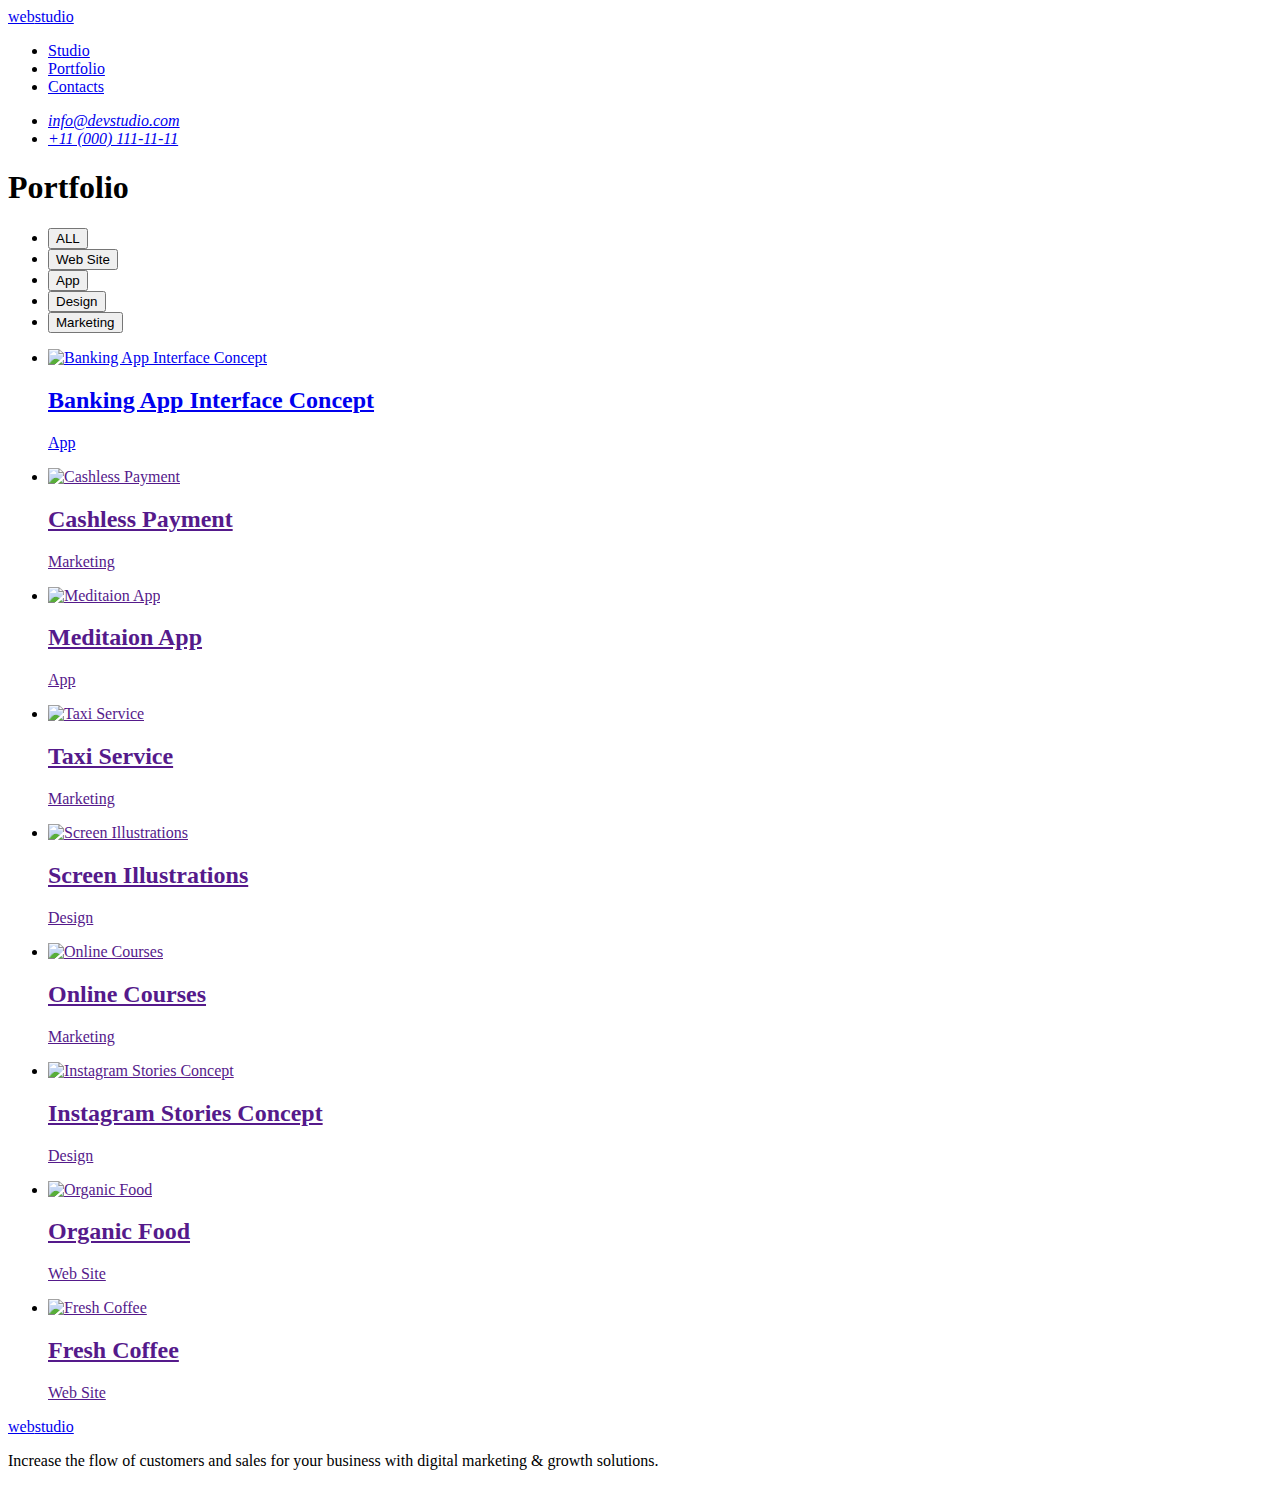
==== portfolio.html @ c8c0c943 "Update portfolio.html" ====
<!DOCTYPE html>
<html lang="en">
  <head>
    <meta charset="UTF-8" />
    <meta http-equiv="X-UA-Compatible" content="IE=edge" />
    <meta name="viewport" content="width=device-width, initial-scale=1.0" />
    <title>Portfolio</title>
    <link
      href="https://fonts.googleapis.com/css2?family=Raleway:wght@800&family=Roboto:wght@400;500;700;900&display=swap"
      rel="stylesheet"
    />
    <link rel="stylesheet" href="./css/style.css" />
  </head>
  <body>
    <header>
      <nav class="nav">
        <a class="logo" href="./index.html">
          <span class="logo-accent">web</span>studio
        </a>
        <ul class="list">
          <li><a class="link" href="/studio">Studio</a></li>
          <li>
            <a class="link current" href="./portfolio.html" target="_self"
              >Portfolio</a
            >
          </li>
          <li><a class="link" href="/contacts">Contacts</a></li>
        </ul>
      </nav>
      <address class="contacts">
        <ul class="list">
          <li>
            <a class="link" href="mailto:info@devstudio.com">
              info@devstudio.com
            </a>
          </li>
          <li>
            <a class="link" href="tel:+110001111111">+11 (000) 111-11-11</a>
          </li>
        </ul>
      </address>
    </header>
    <main>
      <section class="section">
        <header>
          <h1 class="hidden">Portfolio</h1>
          <ul class="list">
            <li class="list"><button class="button">ALL</button></li>
            <li class="list"><button class="button">Web Site</button></li>
            <li class="list"><button class="button">App</button></li>
            <li class="list"><button class="button">Design</button></li>
            <li class="list"><button class="button">Marketing</button></li>
          </ul>
        </header>
        <ul class="portfolio list">
          <li>
            <a href="/" class="link">
              <img
                src="./images/banking-app.jpg"
                alt="Banking App Interface Concept"
                width="360"
              />
              <h2 class="title">Banking App Interface Concept</h2>
              <p class="text">App</p>
            </a>
          </li>
          <li class="card">
            <a href="" class="link">
              <img
                src="./images/cashless-payment.jpg"
                alt="Cashless Payment"
                width="360"
              />
              <h2 class="title">Cashless Payment</h2>
              <p>Marketing</p>
            </a>
          </li>
          <li class="card">
            <a href="" class="link">
              <img
                src="./images/meditation-app.jpg"
                alt="Meditaion App"
                width="360"
              />
              <h2 class="title">Meditaion App</h2>
              <p>App</p>
            </a>
          </li>
          <li class="card">
            <a href="" class="link">
              <img
                src="./images/taxi-service.jpg"
                alt="Taxi Service"
                width="360"
              />
              <h2 class="title">Taxi Service</h2>
              <p>Marketing</p>
            </a>
          </li>
          <li class="card">
            <a href="" class="link">
              <img
                src="./images/screen-illustrations.jpg"
                alt="Screen Illustrations"
                width="360"
              />
              <h2 class="title">Screen Illustrations</h2>
              <p>Design</p>
            </a>
          </li>
          <li class="card">
            <a href="" class="link">
              <img
                src="./images/online-courses.jpg"
                alt="Online Courses"
                width="360"
              />
              <h2 class="title">Online Courses</h2>
              <p>Marketing</p>
            </a>
          </li>
          <li class="card">
            <a href="" class="link">
              <img
                src="./images/instagram-stories-concept.jpg"
                alt="Instagram Stories Concept"
                width="360"
              />
              <h2 class="title">Instagram Stories Concept</h2>
              <p>Design</p>
            </a>
          </li>
          <li class="card">
            <a href="" class="link">
              <img
                src="./images/organic-food.jpg"
                alt="Organic Food"
                width="360"
              />
              <h2 class="title">Organic Food</h2>
              <p>Web Site</p>
            </a>
          </li>
          <li class="card">
            <a href="" class="link">
              <img
                src="./images/fresh-coffe.jpg"
                alt="Fresh Coffee"
                width="360"
              />
              <h2 class="title">Fresh Coffee</h2>
              <p>Web Site</p>
            </a>
          </li>
        </ul>
      </section>
    </main>
    <footer class="footer">
      <a class="logo" href="/"><span class="logo-accent">web</span>studio</a>
      <p class="text">
        Increase the flow of customers and sales for your business with digital marketing & growth solutions.

      </p>
    </footer>
  </body>
</html>
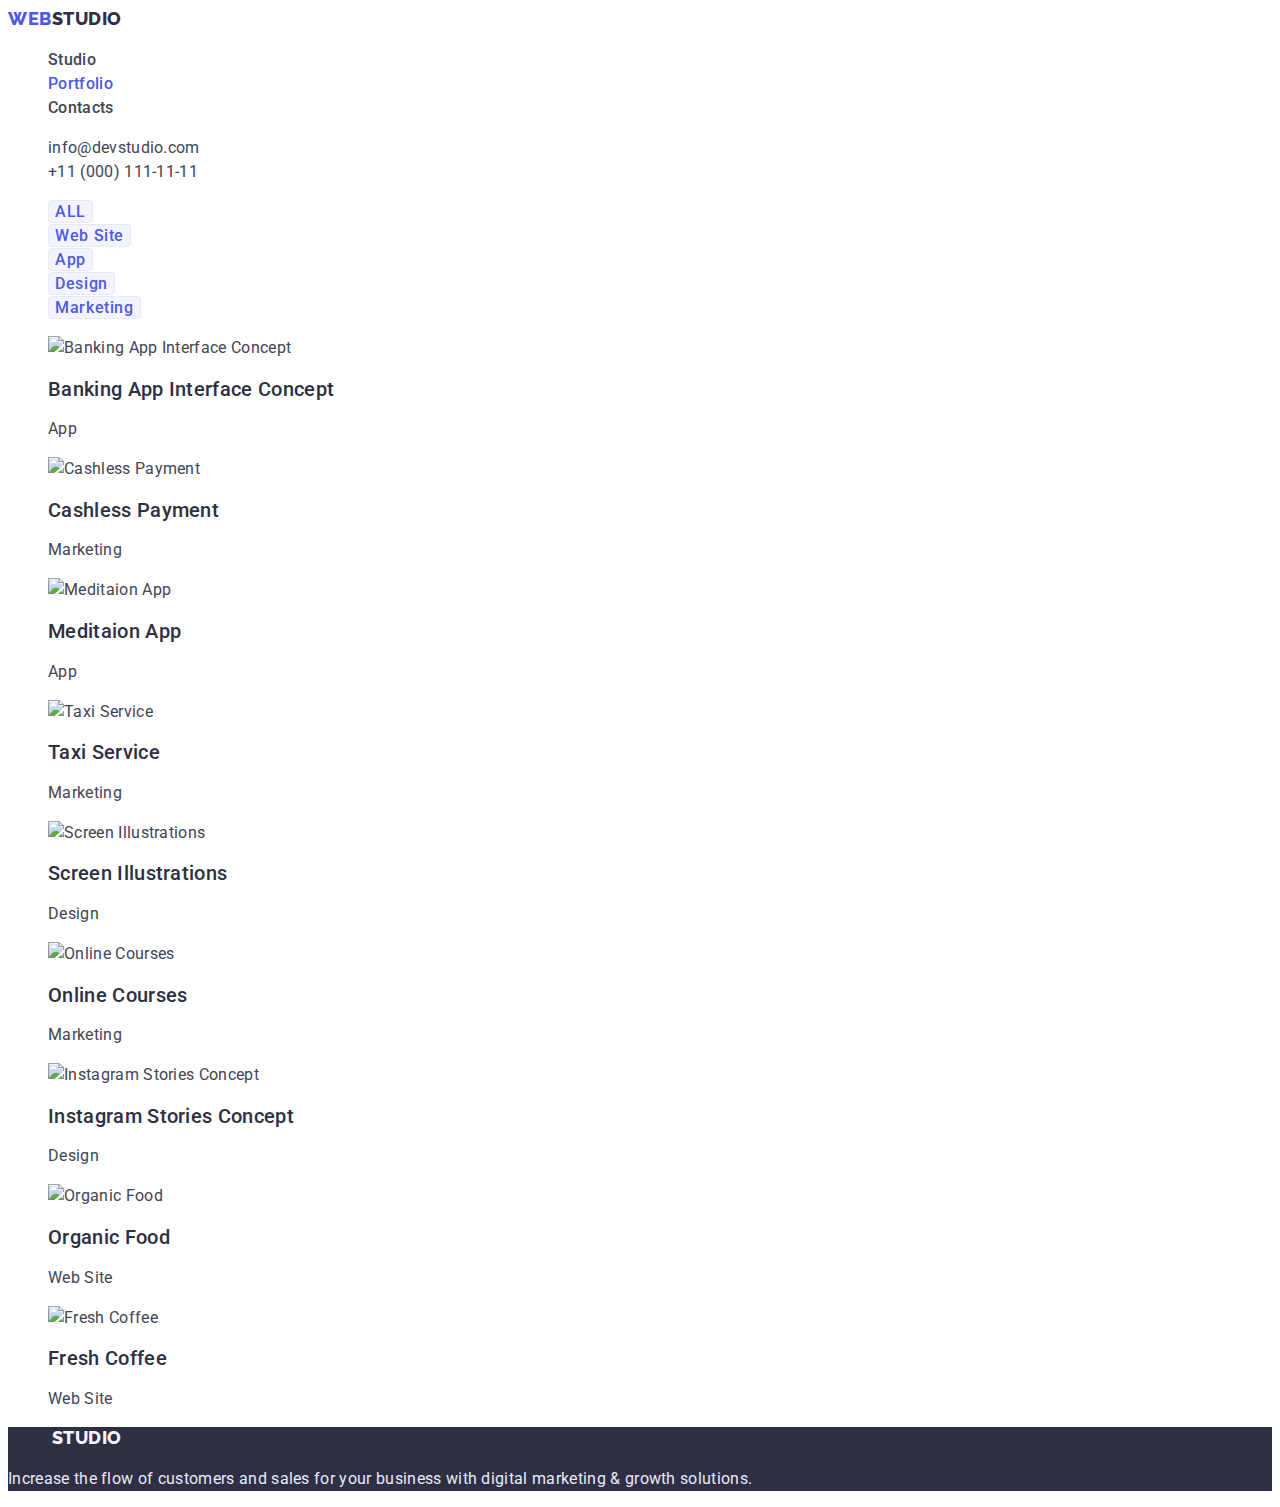
==== commit 990e1c21: "up" ====
--- a/portfolio.html
+++ b/portfolio.html
@@ -15,16 +15,16 @@
     <header>
       <nav class="nav">
         <a class="logo" href="./index.html">
-          <span class="logo-accent">web</span>studio
+          web<span class="logo-accent">studio</span>
         </a>
         <ul class="list">
-          <li><a class="link" href="/studio">Studio</a></li>
+          <li><a class="link" href="./index.html">Studio</a></li>
           <li>
             <a class="link current" href="./portfolio.html" target="_self"
               >Portfolio</a
             >
           </li>
-          <li><a class="link" href="/contacts">Contacts</a></li>
+          <li><a class="link" href="">Contacts</a></li>
         </ul>
       </nav>
       <address class="contacts">
@@ -158,9 +158,9 @@
     <footer class="footer">
       <a class="logo" href="/"><span class="logo-accent">web</span>studio</a>
       <p class="text">
-        Increase the flow of customers and sales for your business with digital marketing & growth solutions.
-
+        Increase the flow of customers and sales for your business with digital
+        marketing & growth solutions.
       </p>
     </footer>
   </body>
-</html>+</html>
--- a/css/style.css
+++ b/css/style.css
@@ -0,0 +1,149 @@
+:root {
+  --accent: rgba(77, 90, 229, 1); /* IRIS: accent logo, bg-prime button */
+  --prime-text: rgba(46, 47, 66, 1); /* NAVY_BLUE: main text, bg-hero */
+  --secondary-text: rgba(67, 68, 85, 1); /* SLATE: adress, section text */
+  --background-prime: rgba(255, 255, 255, 1); /* WHITE: bg, hero h1, button */
+  --background-sec: rgba(244, 244, 253, 1); /* CLOUD: section background*/
+  --footer-text: rgba(231, 233, 252, 1); /* CORNFLOWER: footeer text */
+  --hover-link: rgba(64, 75, 191, 1); /* OCEAN: navigation, contacts */
+}
+
+/* UTILS */
+
+body {
+  font-family: "Roboto", sans-serif;
+  color: #434455;
+  letter-spacing: 0.02em;
+  line-height: calc(24 / 16);
+}
+.list {
+  list-style: none;
+}
+.text {
+  color: #434455;
+}
+.link {
+  text-decoration: none;
+  color: #434455;
+}
+.logo-accent {
+  color: #2e2f42;
+}
+
+.logo {
+  font-family: "Raleway", sans-serif;
+  font-size: 18px;
+  font-weight: 800;
+  line-height: 1.17;
+  letter-spacing: 0.03em;
+  text-decoration: none;
+  text-transform: uppercase;
+  color: #4d5ae5;
+}
+
+/* HEADER */
+.nav .link {
+  font-weight: 500;
+}
+.current {
+  color: #4D5AE5;
+}
+.contacts .link {
+  font-style: normal;
+  color: var(--secondary-text);
+}
+.nav .link:hover,
+.nav .link:focus,
+.contacts .link:hover,
+.contacts .link:focus {
+  color: #4D5AE5;
+}
+
+/* HERO */
+.hero {
+  background-color: var(--prime-text);
+}
+
+.hero-title {
+  color: var(--background-prime);
+  font-size: 56px;
+  /* font-weight: 700; */ /*? defualt h1 weight: 700  */
+  line-height: calc(60 / 56);
+  letter-spacing: 0.02em;
+}
+.button {
+  font-family: inherit;
+  border: 1px solid #e7e9fc;
+  border-radius: 4px;
+  letter-spacing: 0.04em; /* FIXME: 0.04em non fittable size in Style Guide with border-box */
+  font-size: 16px;
+  font-weight: 500;
+  background: var(--background-sec);
+  color: var(--accent);
+
+  cursor: pointer;
+}
+.button.primery {
+  min-width: 169px;
+  height: 56px;
+  padding-top: 16px;
+  padding-right: 32px;
+  padding-bottom: 16px;
+  padding-left: 32px;
+
+  border: 1px solid transparent;
+  background-color: var(--accent);
+  color: var(--background-prime);
+  box-shadow: 0px 4px 4px rgba(0, 0, 0, 0.15);
+}
+.button:hover,
+.button:focus {
+  background-color: #4D5AE5;
+  color: var(--background-prime);
+  border-color: transparent;
+}
+.button.primery:hover,
+.button.primery:focus {
+  background-color: #4D5AE5;
+  cursor: pointer;
+}
+
+/* FEATURE */
+.hidden {
+  display: none;
+}
+.title {
+  font-size: 20px;
+  font-weight: 500;
+  line-height: calc(24 / 20);
+  color: var(--prime-text);
+}
+
+/* WHAT WE DO */
+.section > .title {
+  font-size: 36px;
+  font-weight: 700;
+  line-height: calc(40 / 36);
+  letter-spacing: 0.02em;
+  color: var(--prime-text);
+}
+
+/* OUR TEAM   */
+.team-section {
+  background-color: var(--background-sec);
+}
+
+/* PORTFOLIO */
+
+/* FOOTER */
+.footer {
+  background-color: var(--prime-text);
+}
+
+.footer .logo {
+  color: var(--background-sec);
+}
+
+.footer .text {
+  color: var(--footer-text);
+}
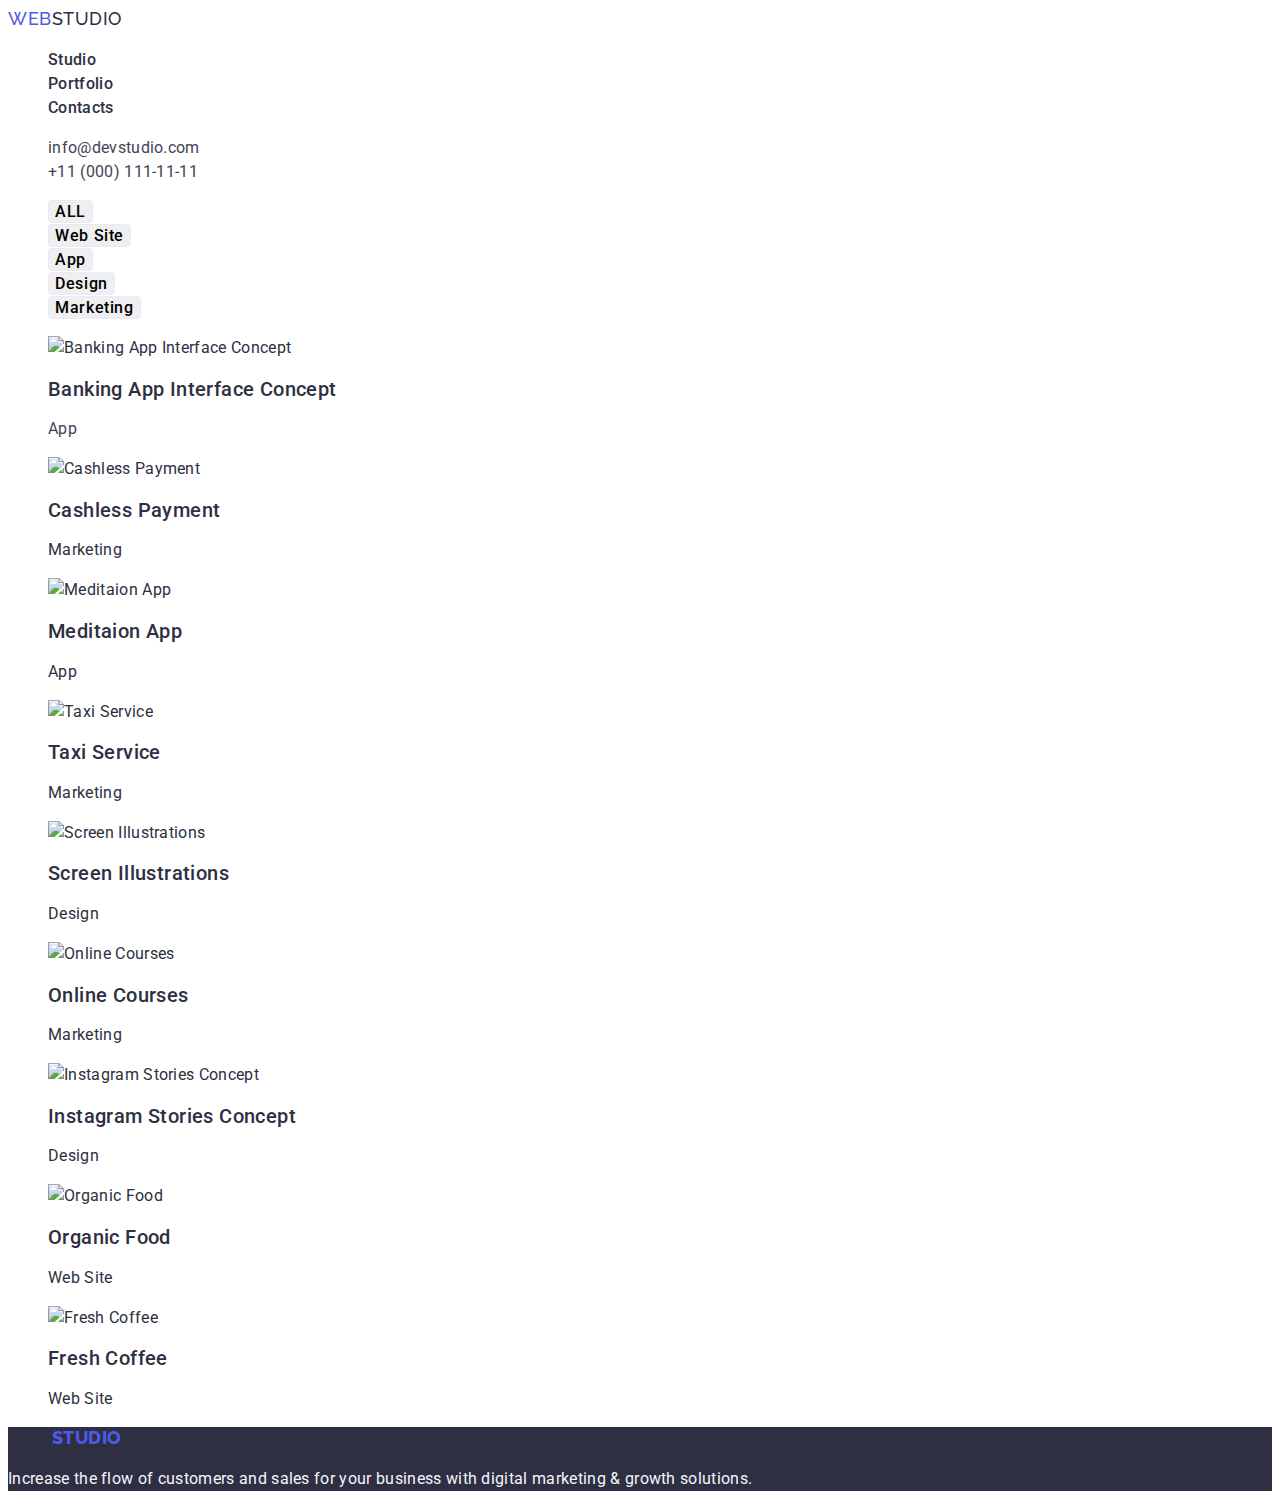
==== commit 668e2bdb: "Update portfolio.html" ====
--- a/portfolio.html
+++ b/portfolio.html
@@ -14,13 +14,13 @@
   <body>
     <header>
       <nav class="nav">
-        <a class="logo" href="./index.html">
-          web<span class="logo-accent">studio</span>
-        </a>
+        <a class="logo link" href="./index.html">
+            Web<span class="logo-accent">Studio</span>
+          </a>
         <ul class="list">
           <li><a class="link" href="./index.html">Studio</a></li>
           <li>
-            <a class="link current" href="./portfolio.html" target="_self"
+            <a class="link" href="./portfolio.html" target="_self"
               >Portfolio</a
             >
           </li>
@@ -43,13 +43,13 @@
     <main>
       <section class="section">
         <header>
-          <h1 class="hidden">Portfolio</h1>
+          <h1 hidden>Portfolio</h1>
           <ul class="list">
-            <li class="list"><button class="button">ALL</button></li>
-            <li class="list"><button class="button">Web Site</button></li>
-            <li class="list"><button class="button">App</button></li>
-            <li class="list"><button class="button">Design</button></li>
-            <li class="list"><button class="button">Marketing</button></li>
+            <li class="list"><button type="button" class="button">ALL</button></li>
+            <li class="list"><button type="button" class="button">Web Site</button></li>
+            <li class="list"><button type="button" class="button">App</button></li>
+            <li class="list"><button type="button" class="button">Design</button></li>
+            <li class="list"><button type="button" class="button">Marketing</button></li>
           </ul>
         </header>
         <ul class="portfolio list">
--- a/css/style.css
+++ b/css/style.css
@@ -1,14 +1,5 @@
 :root {
-  --accent: rgba(77, 90, 229, 1); /* IRIS: accent logo, bg-prime button */
-  --prime-text: rgba(46, 47, 66, 1); /* NAVY_BLUE: main text, bg-hero */
-  --secondary-text: rgba(67, 68, 85, 1); /* SLATE: adress, section text */
-  --background-prime: rgba(255, 255, 255, 1); /* WHITE: bg, hero h1, button */
-  --background-sec: rgba(244, 244, 253, 1); /* CLOUD: section background*/
-  --footer-text: rgba(231, 233, 252, 1); /* CORNFLOWER: footeer text */
-  --hover-link: rgba(64, 75, 191, 1); /* OCEAN: navigation, contacts */
 }
-
-/* UTILS */
 
 body {
   font-family: "Roboto", sans-serif;
@@ -24,7 +15,7 @@
 }
 .link {
   text-decoration: none;
-  color: #434455;
+  color: #2e2f42;
 }
 .logo-accent {
   color: #2e2f42;
@@ -32,8 +23,8 @@
 
 .logo {
   font-family: "Raleway", sans-serif;
+  font-weight: 800;
   font-size: 18px;
-  font-weight: 800;
   line-height: 1.17;
   letter-spacing: 0.03em;
   text-decoration: none;
@@ -46,30 +37,30 @@
   font-weight: 500;
 }
 .current {
-  color: #4D5AE5;
+  color: #4d5ae5;
 }
 .contacts .link {
   font-style: normal;
-  color: var(--secondary-text);
+  color: #434455;
 }
 .nav .link:hover,
 .nav .link:focus,
 .contacts .link:hover,
 .contacts .link:focus {
-  color: #4D5AE5;
+  color: #404bbf;
 }
 
 /* HERO */
 .hero {
-  background-color: var(--prime-text);
+  background-color: #2e2f42;
 }
 
 .hero-title {
-  color: var(--background-prime);
   font-size: 56px;
-  /* font-weight: 700; */ /*? defualt h1 weight: 700  */
-  line-height: calc(60 / 56);
+  line-height: 1.07;
+  text-align: center;
   letter-spacing: 0.02em;
+  color: #ffffff;
 }
 .button {
   font-family: inherit;
@@ -78,33 +69,29 @@
   letter-spacing: 0.04em; /* FIXME: 0.04em non fittable size in Style Guide with border-box */
   font-size: 16px;
   font-weight: 500;
-  background: var(--background-sec);
-  color: var(--accent);
+  background: ;
+  color: ;
 
   cursor: pointer;
 }
 .button.primery {
   min-width: 169px;
   height: 56px;
-  padding-top: 16px;
-  padding-right: 32px;
-  padding-bottom: 16px;
-  padding-left: 32px;
-
   border: 1px solid transparent;
-  background-color: var(--accent);
-  color: var(--background-prime);
+  line-height: 1.5;
+  background-color: #4d5ae5;
+  color: #ffffff;
   box-shadow: 0px 4px 4px rgba(0, 0, 0, 0.15);
 }
 .button:hover,
 .button:focus {
-  background-color: #4D5AE5;
-  color: var(--background-prime);
+  background-color: #404bbf;
+  color: ;
   border-color: transparent;
 }
 .button.primery:hover,
 .button.primery:focus {
-  background-color: #4D5AE5;
+  background-color: #404bbf;
   cursor: pointer;
 }
 
@@ -115,35 +102,59 @@
 .title {
   font-size: 20px;
   font-weight: 500;
-  line-height: calc(24 / 20);
-  color: var(--prime-text);
+  line-height: 1.2;
+  letter-spacing: 0.02em;
+  color: #2e2f42;
 }
 
 /* WHAT WE DO */
 .section > .title {
   font-size: 36px;
   font-weight: 700;
-  line-height: calc(40 / 36);
+  line-height: 1.11;
+  text-align: center;
   letter-spacing: 0.02em;
-  color: var(--prime-text);
+  text-transform: capitalize;
+  color: #2e2f42;
 }
 
 /* OUR TEAM   */
 .team-section {
-  background-color: var(--background-sec);
+  background-color: #f4f4fd;
+  font-size: 36px;
+  line-height: 1.11;
+  text-align: center;
+  text-transform: capitalize;
+}
+.team-title {
+    font-size: 36px;
+    line-height: 1.11;
+    text-align: center;
+    letter-spacing: 0.02;
+    text-transform: capitalize;
+    color: #2e2f42;
+}
+.img-box {
+    background-color: #ffffff;
+}
+.team-text {
+    font-size: 16px;
+    line-height: 1.5;
+    letter-spacing: 0.02em;
+    color: #434455;
 }
 
 /* PORTFOLIO */
 
 /* FOOTER */
 .footer {
-  background-color: var(--prime-text);
+  background-color: #2e2f42;
 }
 
 .footer .logo {
-  color: var(--background-sec);
+  color: ;
 }
 
 .footer .text {
-  color: var(--footer-text);
+  color: #f4f4fd;
 }
